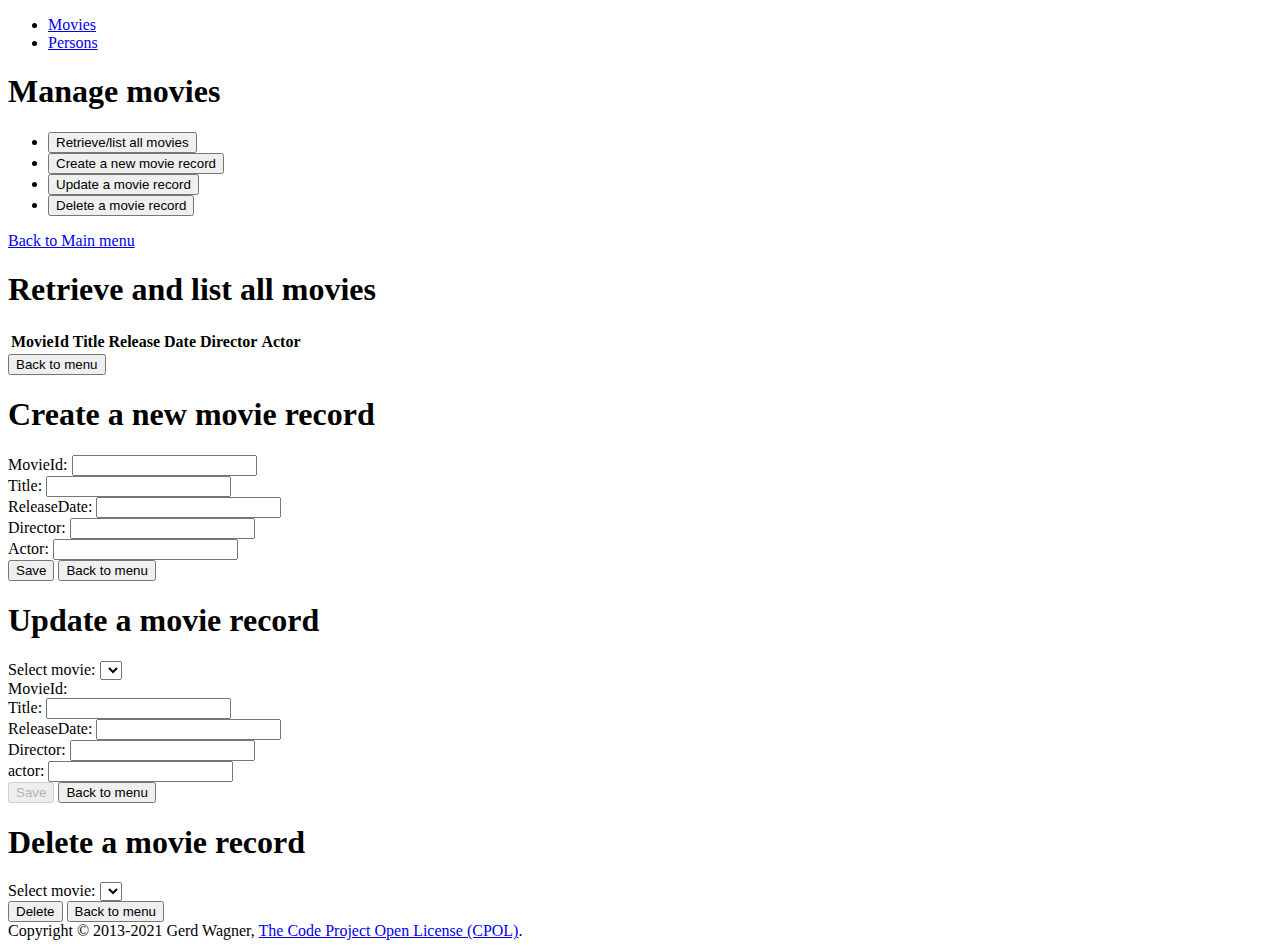
==== Docs/assignment5/movie.html @ f6ebbbd6 "assi 5" ====
<!DOCTYPE html>
<html xmlns="http://www.w3.org/1999/xhtml" xml:lang="en" lang="en">
<script src="src/v/movie.mjs" type="module"></script>
<head>
 <meta charset="UTF-8" />
 <title>Minimal Plain JS App</title>
</head>
<body>
<header>
  <div class="wrapper clearfix">
    <nav>
      <ul>
        <li><a href="movie.html">Movies</a></li>
        <li><a href="person.html">Persons</a></li>
      </ul>
    </nav>
  </div>
<header>
<div class="wrapper clearfix">
<!-- ======================================================= -->
<section id="Movie-M" class="UI-Page">
    <!-- ======================================================= -->
<h1>Manage movies</h1>
<ul class="menu">
    <li>
      <button type="button" id="RetrieveAndListAll">Retrieve/list all movies
      </button>
    </li>
    <li>
      <button type="button" id="Create">Create a new movie record</button>
    </li>
    <li>
      <button type="button" id="Update">Update a movie record</button>
    </li>
    <li>
      <button type="button" id="Delete">Delete a movie record</button>
    </li>
  </ul>
  <div class="button"><a href="index.html">Back to Main menu</a></div>
</section>
<div class="wrapper clearfix">
<!-- ======================================================= -->
<section id="Movie-R" class="UI-Page">
    <!-- ======================================================= -->
    <h1>Retrieve and list all movies</h1>
    <table>
      <thead>
      <tr>
        <th>MovieId</th>
        <th>Title</th>
        <th>Release Date</th>
        <th>Director</th>
        <th>Actor</th>
      </tr>
      </thead>
      <tbody></tbody>
    </table>
    <div class="button">
      <button type="button" class="back-to-menu">Back to menu</button>
    </div>
  </section>
<!-- ======================================================= -->
<section id="Movie-C" class="UI-Page">
    <!-- ======================================================= -->
    <h1>Create a new movie record</h1>
    <form>
      <div class="field">
        <label>MovieId: <input type="text" name="movieId"/></label>
      </div>
      <div class="field">
        <label>Title: <input type="text" name="title"/></label>
      </div>
      <div class="field">
        <label>ReleaseDate: <input type="text" name="releaseDate"/></label>
      </div>
      <div class="field">
        <label>Director: <input type="text" name="director"/></label>
      </div>
      <div class="field">
        <label>Actor: <input type="text" name="actor"/></label>
      </div>
      <div class="button-group">
        <button type="submit" name="commit">Save</button>
        <button type="button" class="back-to-menu">Back to menu</button>
      </div>
    </form>
  </section>
  <!-- ======================================================= -->
  <section id="Movie-U" class="UI-Page">
    <!-- ======================================================= -->
    <h1>Update a movie record</h1>
    <form autocomplete="off">
      <div class="select-one">
        <label>Select movie: <select name="selectMovie"></select></label>
      </div>
      <div class="field">
        <label>MovieId:
          <output name="movieId"></output>
        </label>
      </div>
      <div class="field">
        <label>Title: <input type="text" name="title"/></label>
      </div>
      <div class="field">
        <label>ReleaseDate: <input type="text" name="ReleaseDate"/></label>
      </div>
      <div class="field">
        <label>Director: <input type="text" name="director"/></label>
      </div>
      <div class="field">
        <label>actor: <input type="text" name="actor"/></label>
      </div>
      <div class="button-group">
        <button type="submit" name="commit" disabled="disabled">Save</button>
        <button type="button" class="back-to-menu">Back to menu</button>
      </div>
    </form>
  </section>
  <!-- ======================================================= -->
  <section id="Movie-D" class="UI-Page">
    <!-- ======================================================= -->
    <h1>Delete a movie record</h1>
    <form>
      <div class="select-one">
        <label>Select movie: <select name="selectMovie"></select></label>
      </div>
      <div class="button-group">
        <button type="submit" name="commit">Delete</button>
        <button type="button" class="back-to-menu">Back to menu</button>
      </div>
    </form>
  </section>
</div>
</main>
<footer>
  <div class="foot-content wrapper">
    Copyright © 2013-2021 Gerd Wagner,
    <a rel="license" href="https://www.codeproject.com/info/cpol10.aspx">The Code Project Open License (CPOL)</a>.
  </div>
</footer>
</body>
</html>
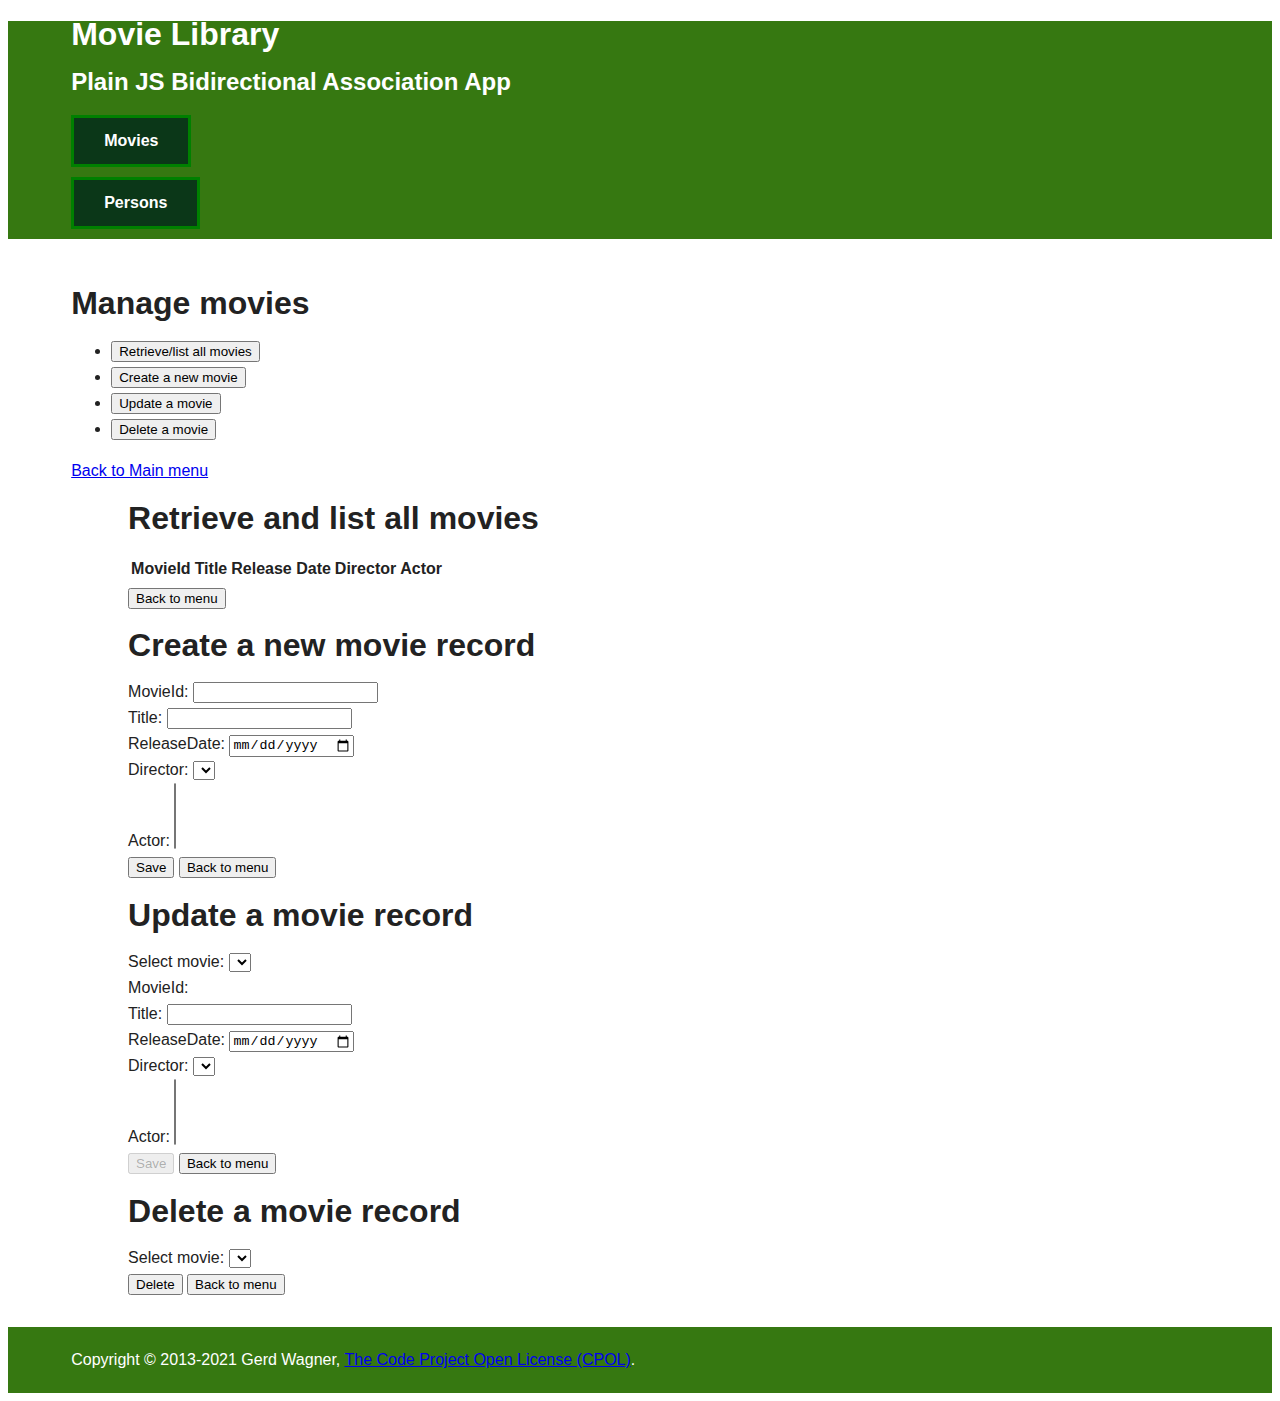
==== commit 16893841: "assignment5 LastVersion" ====
--- a/Docs/assignment5/movie.html
+++ b/Docs/assignment5/movie.html
@@ -1,13 +1,17 @@
 <!DOCTYPE html>
 <html xmlns="http://www.w3.org/1999/xhtml" xml:lang="en" lang="en">
-<script src="src/v/movie.mjs" type="module"></script>
-<head>
  <meta charset="UTF-8" />
- <title>Minimal Plain JS App</title>
+ <title>Plain JS Bidirectional Association App: Manage movies</title>
+ <link rel="stylesheet" href="css/style.css"/>
+ <script src="src/v/persons.mjs" type="module"></script><head>
 </head>
 <body>
 <header>
   <div class="wrapper clearfix">
+    <div class="title">
+      <h1>Movie Library</h1>
+      <h2>Plain JS Bidirectional Association App</h2>
+    </div>
     <nav>
       <ul>
         <li><a href="movie.html">Movies</a></li>
@@ -15,7 +19,8 @@
       </ul>
     </nav>
   </div>
-<header>
+</header>
+<main>
 <div class="wrapper clearfix">
 <!-- ======================================================= -->
 <section id="Movie-M" class="UI-Page">
@@ -23,17 +28,24 @@
 <h1>Manage movies</h1>
 <ul class="menu">
     <li>
-      <button type="button" id="RetrieveAndListAll">Retrieve/list all movies
+      <button type="button" id="retrieveAndListAllMovies">
+        Retrieve/list all movies
       </button>
     </li>
     <li>
-      <button type="button" id="Create">Create a new movie record</button>
+      <button type="button" id="Create">
+        Create a new movie 
+      </button>
     </li>
     <li>
-      <button type="button" id="Update">Update a movie record</button>
+      <button type="button" id="Update">
+        Update a movie 
+      </button>
     </li>
     <li>
-      <button type="button" id="Delete">Delete a movie record</button>
+      <button type="button" id="Delete">
+        Delete a movie 
+      </button>
     </li>
   </ul>
   <div class="button"><a href="index.html">Back to Main menu</a></div>
@@ -71,13 +83,14 @@
         <label>Title: <input type="text" name="title"/></label>
       </div>
       <div class="field">
-        <label>ReleaseDate: <input type="text" name="releaseDate"/></label>
+        <label>ReleaseDate: <input type="date" name="releaseDate"/></label>
       </div>
-      <div class="field">
-        <label>Director: <input type="text" name="director"/></label>
+      <div class="select-one">
+        <label>Director: <select name="selectDirector"></select></label>
       </div>
-      <div class="field">
-        <label>Actor: <input type="text" name="actor"/></label>
+      <div class="select-many">
+        <label>Actor: 
+          <select name="selectAuthors" multiple="multiple"></select>
       </div>
       <div class="button-group">
         <button type="submit" name="commit">Save</button>
@@ -102,13 +115,14 @@
         <label>Title: <input type="text" name="title"/></label>
       </div>
       <div class="field">
-        <label>ReleaseDate: <input type="text" name="ReleaseDate"/></label>
+        <label>ReleaseDate: <input type="date" name="releaseDate"/></label>
       </div>
-      <div class="field">
-        <label>Director: <input type="text" name="director"/></label>
+      <div class="select-one">
+        <label>Director: <select name="selectDirector"></select></label>
       </div>
-      <div class="field">
-        <label>actor: <input type="text" name="actor"/></label>
+      <div class="select-many">
+        <label>Actor: 
+          <select name="selectAuthors" multiple="multiple"></select>
       </div>
       <div class="button-group">
         <button type="submit" name="commit" disabled="disabled">Save</button>
--- a/Docs/assignment5/css/style.css
+++ b/Docs/assignment5/css/style.css
@@ -0,0 +1,111 @@
+/*! HTML5 Boilerplate v5.0 | MIT License | http://h5bp.com/ */
+
+html {
+    color: #222;
+    font-size: 1em;
+    line-height: 1.4;
+}
+
+::-moz-selection {
+    background: #b3d4fc;
+    text-shadow: none;
+}
+
+::selection {
+    background: #b3d4fc;
+    text-shadow: none;
+}
+
+hr {
+    display: block;
+    height: 1px;
+    border: 0;
+    border-top: 1px solid #ccc;
+    margin: 1em 0;
+    padding: 0;
+}
+
+fieldset {
+    border: 0;
+    margin: 0;
+    padding: 0;
+}
+
+textarea {
+    resize: vertical;
+}
+/* ===== Initializr Styles ==================================================
+   Author: Jonathan Verrecchia - verekia.com/initializr/responsive-template
+   ========================================================================== */
+
+   body {
+    font: 16px/26px Helvetica, Helvetica Neue, Arial;
+}
+
+.wrapper {
+    width: 90%;
+    margin: 0 5%;
+}
+
+/* ===================
+    ALL: Theme
+   =================== */
+:root {  /* pseudo-class used for variable definitions */
+    --light-bg-color: rgb(54, 120, 17); 
+    --dark-bg-color: rgb(11, 55, 24); 
+ /* --light-bg-color: forestgreen;
+    --dark-bg-color: darkgreen;
+  */
+}
+
+
+header,
+footer {
+    background: var(--light-bg-color);
+}
+
+header .title {
+    color: white;
+}
+
+/* ==============
+    MOBILE: Menu
+   ============== */
+
+nav ul {
+    margin: 0;
+    padding:0;
+    list-style-type: none;
+}
+nav a {
+    display: inline-block;
+    margin-bottom: 10px;
+    padding: 10px 30px;
+    text-align: center;
+    text-decoration: none;
+    font-weight: bold;
+    color: white;
+    background: var(--dark-bg-color);
+    border: 3px solid green; 
+}
+nav a:hover,
+nav a:visited {
+    color: white;
+}
+nav a:hover {
+    text-decoration: underline;
+}
+
+header figure {
+    display: none;
+}
+/* ==============
+    MOBILE: Main
+   ============== */
+main {
+    padding: 30px 0;
+}
+footer div.foot-content {
+    color: white;
+    padding: 20px 0;
+}
